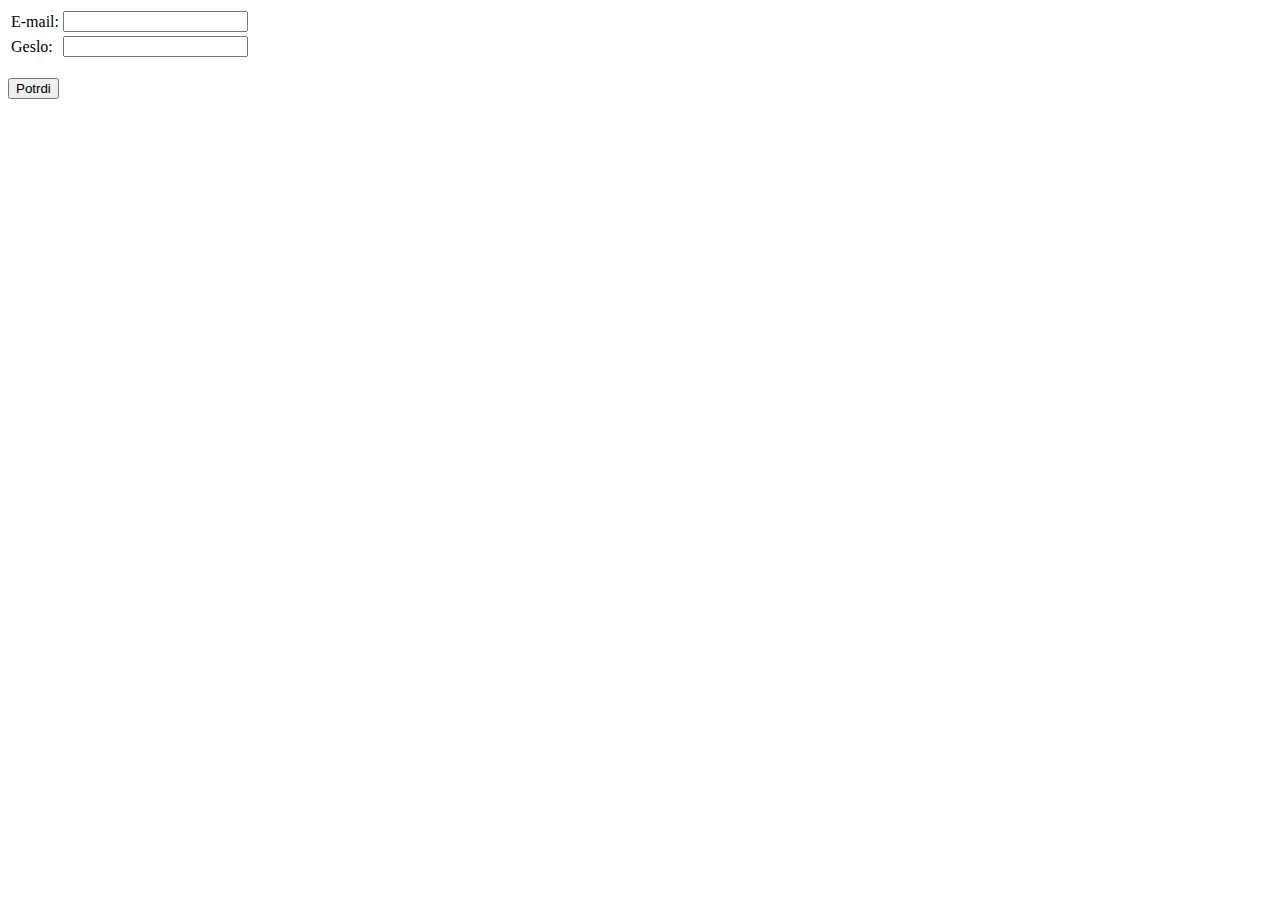
==== index.html @ 309524cb "Add files via upload" ====
<!DOCTYPE html>
<html lang="en">
<head>
    <meta charset="UTF-8">
    <meta http-equiv="X-UA-Compatible" content="IE=edge">
    <meta name="viewport" content="width=device-width, initial-scale=1.0">
    <title>Prijava</title>
    <link rel="stylesheet" href="login.css">
</head>
<body>
    <form action="prijava.php" method="POST">        
        <table>
            <tr>
                <td><label for="mail">E-mail: </label></td>
                <td><input type="text" name="mail" id="mail"><br></td>
            </tr>
            <tr>
                <td><label for="geslo">Geslo: </label></td>
                <td><input type="password" name="geslo" id="geslo"><br></td>
            </tr>
        </table><br>
        <input type="submit" value="Potrdi">
    </form>
</body>
</html>
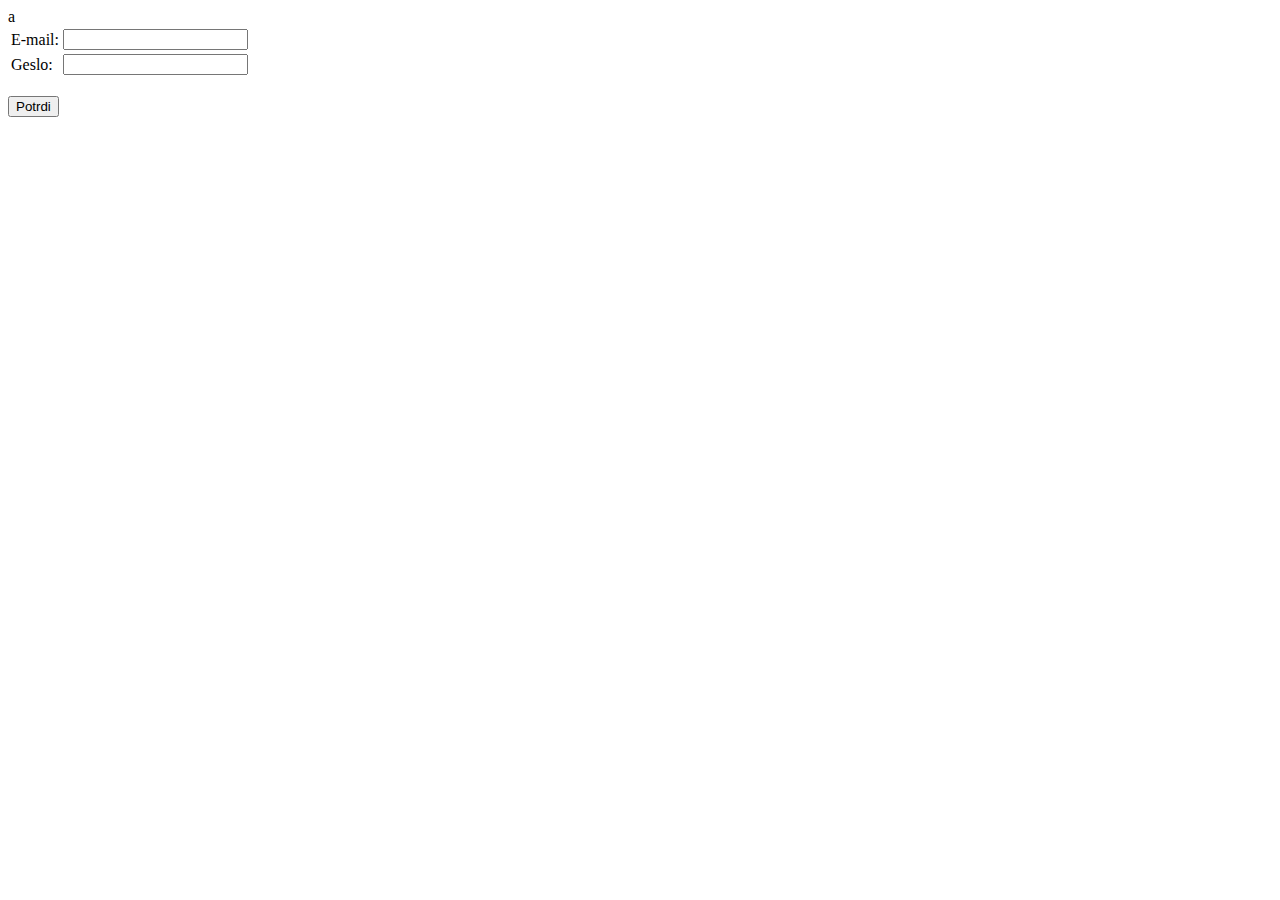
==== commit 9fd38b54: "push" ====
--- a/index.html
+++ b/index.html
@@ -1,6 +1,7 @@
 <!DOCTYPE html>
 <html lang="en">
 <head>
+    a
     <meta charset="UTF-8">
     <meta http-equiv="X-UA-Compatible" content="IE=edge">
     <meta name="viewport" content="width=device-width, initial-scale=1.0">
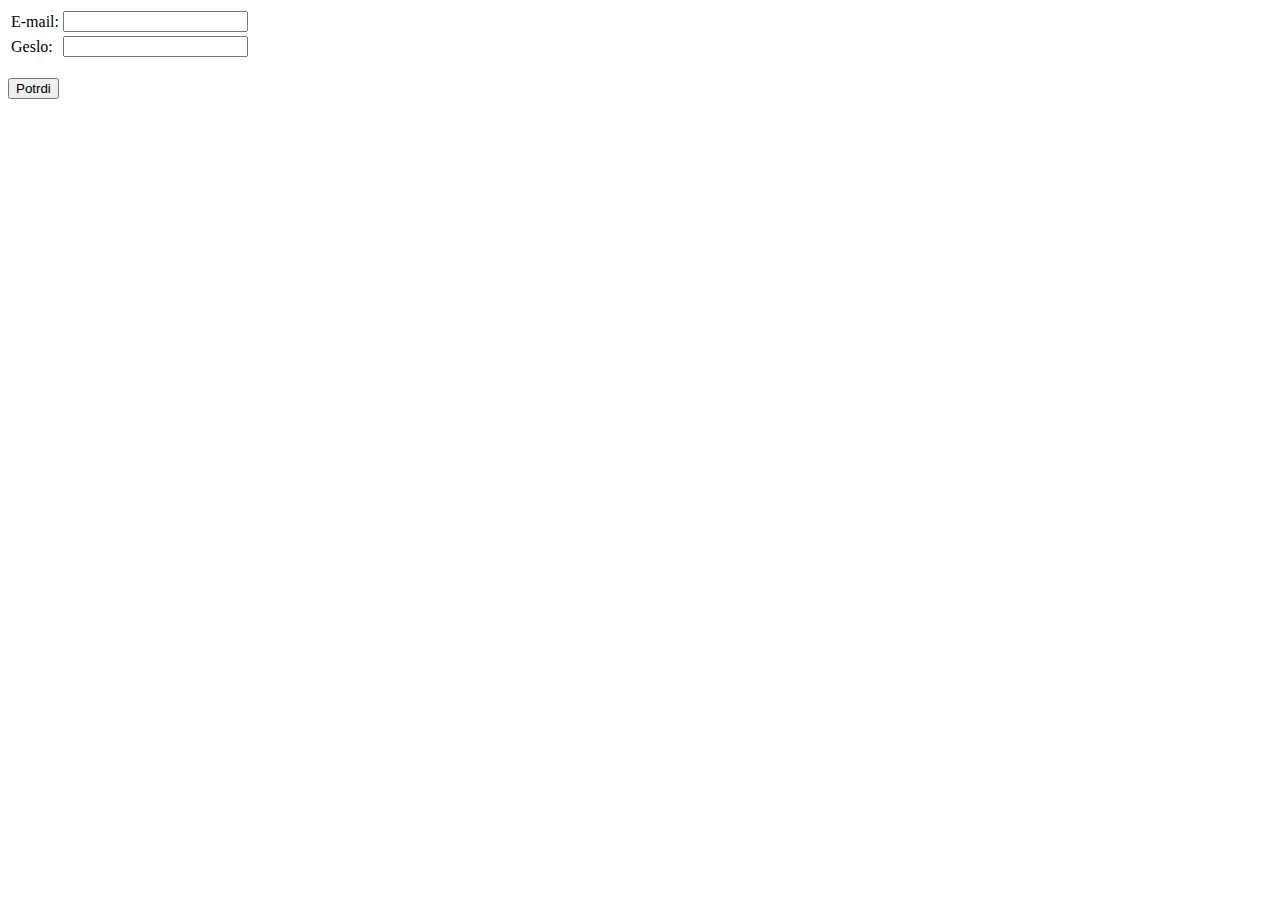
==== commit 7ff4ff1f: "PC-Home" ====
--- a/index.html
+++ b/index.html
@@ -1,7 +1,6 @@
 <!DOCTYPE html>
 <html lang="en">
 <head>
-    a
     <meta charset="UTF-8">
     <meta http-equiv="X-UA-Compatible" content="IE=edge">
     <meta name="viewport" content="width=device-width, initial-scale=1.0">
